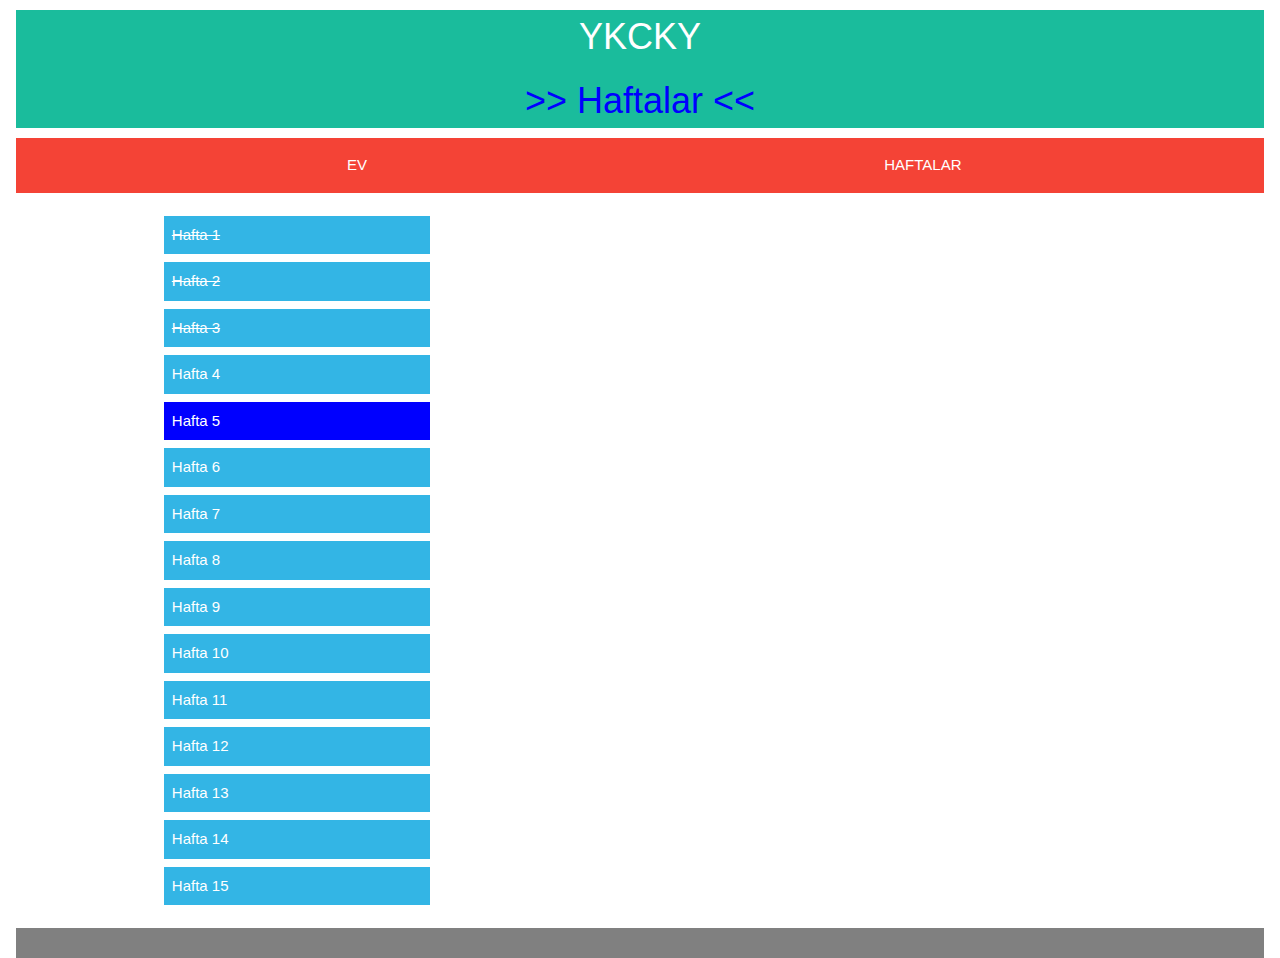
==== haftalar.html @ d962af84 "ilk elle yükleme" ====
<!DOCTYPE html>
<html>
<head>
    <meta charset="UTF-8">
    <title>İNŞ MÜH - HAFTALAR</title>
</head>
<body class="w3-container">

<meta name="viewport" content="width=device-width, initial-scale=1">
<link rel="stylesheet" href="w3.css">
<link rel="stylesheet" href="stil.css">

    <div class="header">
      <a href="index.html" style="text-decoration: none"> <h1>YKCKY</h1></a>
        <h1 style="color:blue"> >> Haftalar << </h1>
    </div>

    <div class="w3-cyan w3-center">
        <div class="w3-navbar w3-red w3-center" style="width:auto">
          <button class="w3-button" style="width:45%"><a href="index.html" class="w3-button" style="display: block">EV</a></button>
          <button class="w3-button" style="width:45%"><a href="haftalar.html" class="w3-button" style="display: block">HAFTALAR</a></button>
        </div>
    </div>


    <div class="clearfix">

      <div class="column menu">
        <ul >
            <li><a href="#" onclick="goster_gizle(0)"><s>Hafta 1</s></a></li>
            <li><a href="#" onclick="goster_gizle(1)"><s>Hafta 2</s></a></li>
            <li><a href="#" onclick="goster_gizle(2)"><s>Hafta 3</s></a></li>
            <li><a href="#" onclick="goster_gizle(3)">Hafta 4</a></li>
            <li><a href="#" onclick="goster_gizle(4)" style="background-color: blue">Hafta 5</a></li>
            <li><a href="#" onclick="goster_gizle(5)">Hafta 6</a></li>
            <li><a href="#" onclick="goster_gizle(6)">Hafta 7</a></li>
            <li><a href="#" onclick="goster_gizle(7)">Hafta 8</a></li>
            <li><a href="#" onclick="goster_gizle(8)">Hafta 9</a></li>
            <li><a href="#" onclick="goster_gizle(9)">Hafta 10</a></li>
            <li><a href="#" onclick="goster_gizle(10)">Hafta 11</a></li>
            <li><a href="#" onclick="goster_gizle(11)">Hafta 12</a></li>
            <li><a href="#" onclick="goster_gizle(12)">Hafta 13</a></li>
            <li><a href="#" onclick="goster_gizle(13)">Hafta 14</a></li>
            <li><a href="#" onclick="goster_gizle(14)">Hafta 15</a></li>
        </ul>
      </div>

        <script>
            function goster_gizle(hafta) {
              var x = document.getElementsByClassName("ornekler");
              var i = 0;
              while ( i < 15) {
                  if ( i === hafta) {
                      if (x[i].style.display === "block") {
                        x[i].style.display = "none";
                      } else {
                        x[i].style.display = "block";
                      }
                  } else{
                    x[i].style.display = "none";
                  }
                  i++;
              }
            }
        </script>

        <div class="icerikler">
        <div class="ornekler">
          <div class="column content_ornekler">
            <h1>Birinci hafta</h1>
            <h2>Burada bir şey yok</h2>
            </div>
        </div>

        <div class="ornekler">
          <div class="column content_ornekler">
            <h1>İkinci hafta</h1>
            <h2>Burada bir şey yok</h2>
            </div>
        </div>

        <div class="ornekler">
          <div class="column content_ornekler">
            <h1>Üçüncü hafta</h1>
            <h2>Burada bir şey yok</h2>
            </div>
        </div>

        <div class="ornekler">
          <div class="column content_ornekler">
            <h1>Dördüncü hafta</h1>
            <h2>Tablolar</h2>
            <a href="Haftalar/h4_o1.html">
              <p>
                1. tablo çalışması için <span class="vurgu">git--></span>
              </p>
            </a>
            <h2>İkinci konu</h2>
            <p>Örnek başlıklarına tıklayınca aşağda pencere açılır örneğin içeriği burada yazar.</p>
          </div>
        </div>

        <div class="ornekler">
          <div class="column content_ornekler">
            <h1>Beşinci hafta</h1>
            <p>Örneklerin başlıklarını satır satır eklerim buraya.</p>
            <p>Örnek başlıklarına tıklayınca aşağda pencere açılır örneğin içeriği burada yazar.</p>
          </div>
        </div>

        <div class="ornekler">
          <div class="column content_ornekler">
            <h1>Altıncı hafta</h1>
            <p>Örneklerin başlıklarını satır satır eklerim buraya.</p>
            <p>Örnek başlıklarına tıklayınca aşağda pencere açılır örneğin içeriği burada yazar.</p>
          </div>
        </div>

        <div class="ornekler">
          <div class="column content_ornekler">
            <h1>Yedinci hafta</h1>
            <p>Örneklerin başlıklarını satır satır eklerim buraya.</p>
            <p>Örnek başlıklarına tıklayınca aşağda pencere açılır örneğin içeriği burada yazar.</p>
          </div>
        </div>

        <div class="ornekler">
          <div class="column content_ornekler">
            <h1>Sekizinci hafta</h1>
            <p>Örneklerin başlıklarını satır satır eklerim buraya.</p>
            <p>Örnek başlıklarına tıklayınca aşağda pencere açılır örneğin içeriği burada yazar.</p>
          </div>
        </div>

        <div class="ornekler">
          <div class="column content_ornekler">
            <h1>Dokuzuncu hafta</h1>
            <p>Örneklerin başlıklarını satır satır eklerim buraya.</p>
            <p>Örnek başlıklarına tıklayınca aşağda pencere açılır örneğin içeriği burada yazar.</p>
          </div>
        </div>

        <div class="ornekler">
          <div class="column content_ornekler">
            <h1>Onuncu hafta</h1>
            <p>Örneklerin başlıklarını satır satır eklerim buraya.</p>
            <p>Örnek başlıklarına tıklayınca aşağda pencere açılır örneğin içeriği burada yazar.</p>
          </div>
        </div>

        <div class="ornekler">
          <div class="column content_ornekler">
            <h1>On Birinci hafta</h1>
            <p>Örneklerin başlıklarını satır satır eklerim buraya.</p>
            <p>Örnek başlıklarına tıklayınca aşağda pencere açılır örneğin içeriği burada yazar.</p>
          </div>
        </div>

        <div class="ornekler">
          <div class="column content_ornekler">
            <h1>On İkinci hafta</h1>
            <p>Örneklerin başlıklarını satır satır eklerim buraya.</p>
            <p>Örnek başlıklarına tıklayınca aşağda pencere açılır örneğin içeriği burada yazar.</p>
          </div>
        </div>

        <div class="ornekler">
          <div class="column content_ornekler">
            <h1>On Üçüncü hafta</h1>
            <p>Örneklerin başlıklarını satır satır eklerim buraya.</p>
            <p>Örnek başlıklarına tıklayınca aşağda pencere açılır örneğin içeriği burada yazar.</p>
          </div>
        </div>

        <div class="ornekler">
          <div class="column content_ornekler">
            <h1>On Dördüncü hafta</h1>
            <p>Örneklerin başlıklarını satır satır eklerim buraya.</p>
            <p>Örnek başlıklarına tıklayınca aşağda pencere açılır örneğin içeriği burada yazar.</p>
          </div>
        </div>

        <div class="ornekler">
          <div class="column content_ornekler">
            <h1>On Beşinci hafta</h1>
            <p>Örneklerin başlıklarını satır satır eklerim buraya.</p>
            <p>Örnek başlıklarına tıklayınca aşağda pencere açılır örneğin içeriği burada yazar.</p>
          </div>
        </div>
        </div>


    </div>

    <div class="footer">

    </div>

</body>
</html>
---- stil.css ----
a {
    text-decoration: none;
    display: block;
}

.header {
  text-align: center;
  background: #1abc9c;
  color: white;
  font-size: 30px;
}

.column {
  float: left;
  padding: 15px;
}

.clearfix::after {
  content: "";
  clear: both;
  display: table;
}

.menu {
  width: 25%;
  margin-left: 10%;
}

.content {
  text-align: center;
  width: 50%;
  padding: 8px;
  margin: auto;
}

.content_ornekler {
  width: 45%;
  margin-right: 10%;
  margin-top: 2%;
}

.center {
  padding: 8px;
  width: auto;
}

.menu ul {
  list-style-type: none;
  margin: 0;
  padding: 0;
}

.menu li {
  margin: 8px;
  background-color: #33b5e5;
  color: #ffffff;
}

li a{
    display: block;
    padding: 8px;
}

.menu li:hover {
  background-color: purple;
}

.footer {
  background-color: grey;
  color: white;
  padding: 15px;
}

.ornekler{
    display: none;
}

.vurgu{
    color: #bb00cc;
    text-decoration:underline;
}
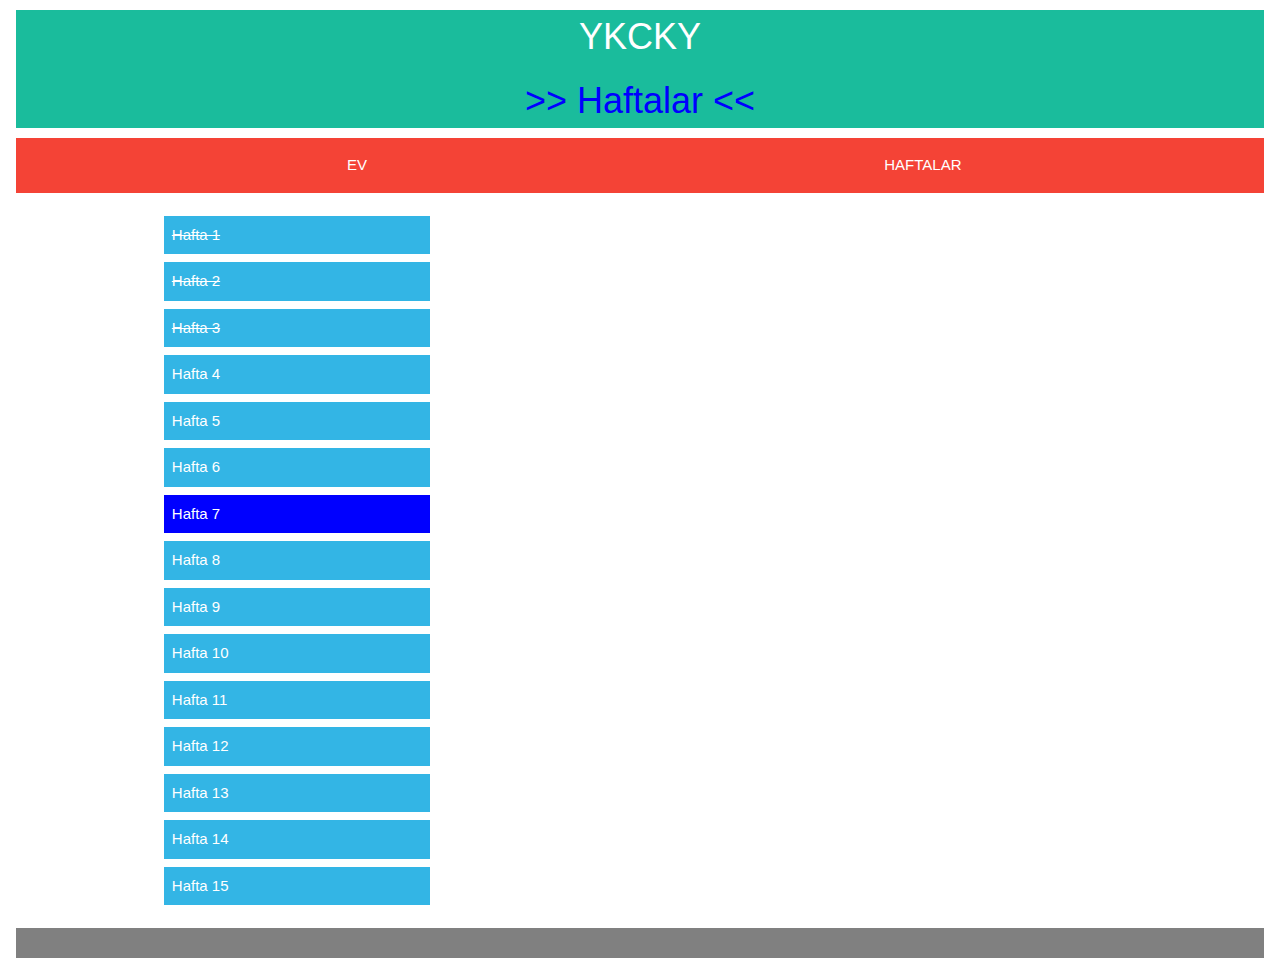
==== commit 53a18558: "9. haftaya kadar tamam" ====
--- a/haftalar.html
+++ b/haftalar.html
@@ -31,9 +31,9 @@
             <li><a href="#" onclick="goster_gizle(1)"><s>Hafta 2</s></a></li>
             <li><a href="#" onclick="goster_gizle(2)"><s>Hafta 3</s></a></li>
             <li><a href="#" onclick="goster_gizle(3)">Hafta 4</a></li>
-            <li><a href="#" onclick="goster_gizle(4)" style="background-color: blue">Hafta 5</a></li>
+            <li><a href="#" onclick="goster_gizle(4)">Hafta 5</a></li>
             <li><a href="#" onclick="goster_gizle(5)">Hafta 6</a></li>
-            <li><a href="#" onclick="goster_gizle(6)">Hafta 7</a></li>
+            <li><a href="#" onclick="goster_gizle(6)" style="background-color: blue">Hafta 7</a></li>
             <li><a href="#" onclick="goster_gizle(7)">Hafta 8</a></li>
             <li><a href="#" onclick="goster_gizle(8)">Hafta 9</a></li>
             <li><a href="#" onclick="goster_gizle(9)">Hafta 10</a></li>
@@ -90,53 +90,61 @@
           <div class="column content_ornekler">
             <h1>Dördüncü hafta</h1>
             <h2>Tablolar</h2>
-            <a href="Haftalar/h4_o1.html">
-              <p>
-                1. tablo çalışması için <span class="vurgu">git--></span>
-              </p>
-            </a>
-            <h2>İkinci konu</h2>
-            <p>Örnek başlıklarına tıklayınca aşağda pencere açılır örneğin içeriği burada yazar.</p>
-          </div>
+              
+            1. tablo çalışması için <a href="Haftalar/h4_o1.html" class="vurgu">git--></a>
+            2. tablo çalışması için <a href="Haftalar/h4_o2.html" class="vurgu">git--></a>
+            
+            </div>
         </div>
 
         <div class="ornekler">
           <div class="column content_ornekler">
             <h1>Beşinci hafta</h1>
-            <p>Örneklerin başlıklarını satır satır eklerim buraya.</p>
-            <p>Örnek başlıklarına tıklayınca aşağda pencere açılır örneğin içeriği burada yazar.</p>
+            <h2>Formlar</h2>
+
+            1. form çalışması için <a href="Haftalar/h5_o1_gonder.html" class="vurgu">git--></a>
+            <p>Örnek başlıklarına tıklayınca aşağda pencere açılır örneğin içeriği burada yazar.</p>
+
           </div>
         </div>
 
         <div class="ornekler">
           <div class="column content_ornekler">
             <h1>Altıncı hafta</h1>
-            <p>Örneklerin başlıklarını satır satır eklerim buraya.</p>
-            <p>Örnek başlıklarına tıklayınca aşağda pencere açılır örneğin içeriği burada yazar.</p>
-          </div>
+            <h3>CSS temelleri</h3>
+            </div>
         </div>
 
         <div class="ornekler">
           <div class="column content_ornekler">
             <h1>Yedinci hafta</h1>
-            <p>Örneklerin başlıklarını satır satır eklerim buraya.</p>
-            <p>Örnek başlıklarına tıklayınca aşağda pencere açılır örneğin içeriği burada yazar.</p>
+            <h2>VİZE HAFTASI</h2>
           </div>
         </div>
 
         <div class="ornekler">
           <div class="column content_ornekler">
             <h1>Sekizinci hafta</h1>
-            <p>Örneklerin başlıklarını satır satır eklerim buraya.</p>
-            <p>Örnek başlıklarına tıklayınca aşağda pencere açılır örneğin içeriği burada yazar.</p>
+            <h3>CSS kenarlık özellikleri</h3>
+            1. css kenarlık çalışması için <a href="Haftalar/h7_o1.html" class="vurgu">git--></a>
+            <h3>CSS class ve id özellikleri</h3>
+            1. css class ve id çalışması için <a href="Haftalar/h7_o2.html" class="vurgu">git--></a>
+            <h3>CSS nesnelerin konum özellikleri</h3>
+            1. css nesnelerin konum özellikleri çalışması için <a href="Haftalar/h7_o3.html" class="vurgu">git--></a>
+
           </div>
         </div>
 
         <div class="ornekler">
           <div class="column content_ornekler">
             <h1>Dokuzuncu hafta</h1>
-            <p>Örneklerin başlıklarını satır satır eklerim buraya.</p>
-            <p>Örnek başlıklarına tıklayınca aşağda pencere açılır örneğin içeriği burada yazar.</p>
+            <h3>CSS ile link özellikleri</h3>
+            1. css link çalışması için <a href="Haftalar/h9_o1.html" class="vurgu">git--></a>
+            <h3>CSS margin ve padding özellikleri</h3>
+            1. css margin ve padding çalışması için <a href="Haftalar/h9_o2.html" class="vurgu">git--></a>
+            <h3>CSS display özellikleri</h3>
+            1. css display çalışması için <a href="Haftalar/h9_o3.html" class="vurgu">git--></a>
+            2. css display çalışması için <a href="Haftalar/h9_o4.html" class="vurgu">git--></a>
           </div>
         </div>
 
